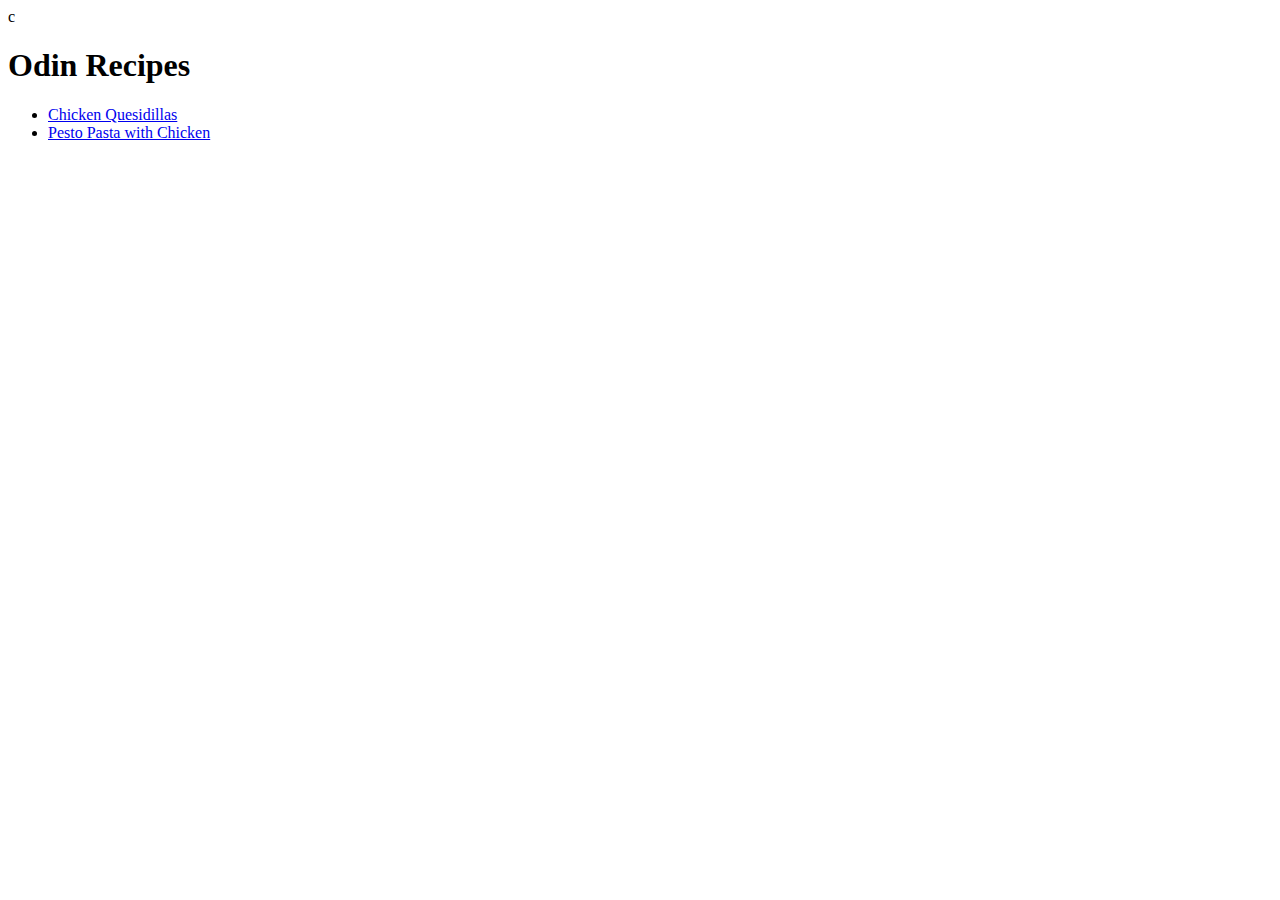
==== index.html @ 410d7ab0 "I added other pages to the site" ====
c  <!DOCTYPE html>

<html lang="en">
<head>
    <meta charset="UTF-8">
    <meta name="viewport" content="width=device-width, initial-scale=1.0">
    <title>Odin-Recipes</title>
</head>

<body>
    <h1>Odin Recipes</h1>
        <ul>
            <li><a href="recipes/chicken-quesidillas.html">Chicken Quesidillas</a></li>
            <li><a href="recipes/Pesto-Pasta-with-Chicken.html">Pesto Pasta with Chicken</a></li>
        </ul>

        
        
</body>
</html>
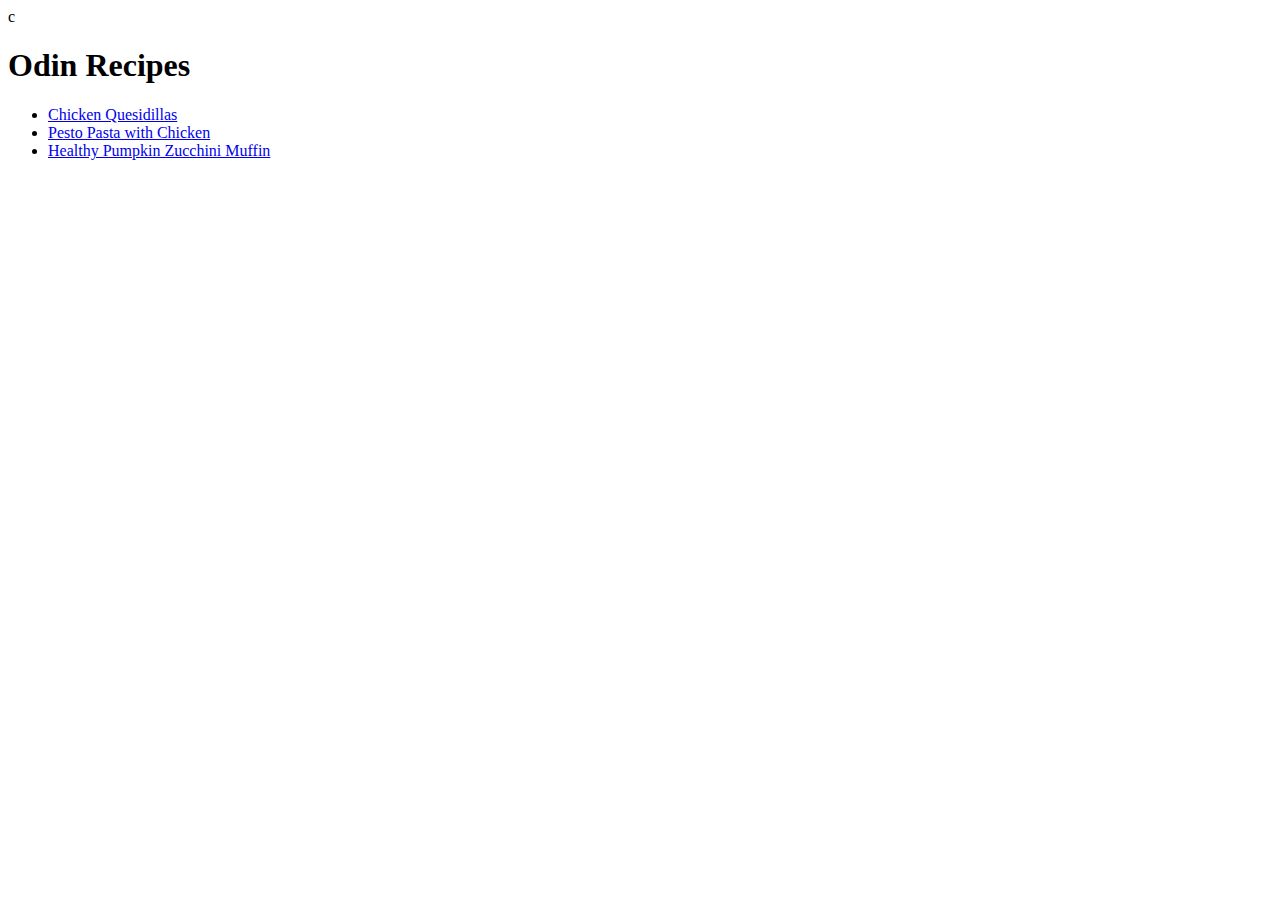
==== commit ee2a3ddf: "Add new page and link it on index" ====
--- a/index.html
+++ b/index.html
@@ -12,6 +12,7 @@
         <ul>
             <li><a href="recipes/chicken-quesidillas.html">Chicken Quesidillas</a></li>
             <li><a href="recipes/Pesto-Pasta-with-Chicken.html">Pesto Pasta with Chicken</a></li>
+            <li><a href="recipes/pumpkin-zucchini-muffin.html">Healthy Pumpkin Zucchini Muffin</a></li>
         </ul>
 
         
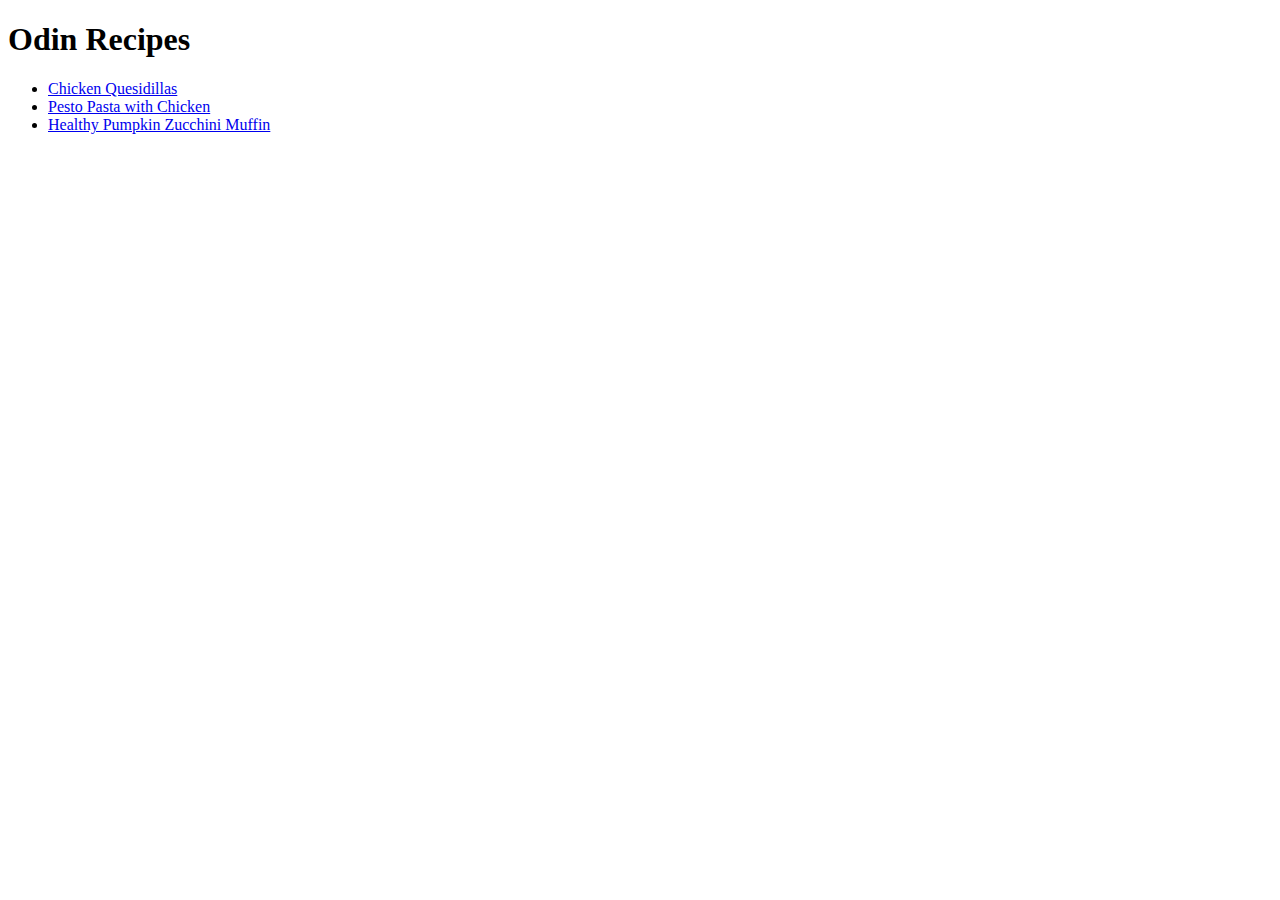
==== commit b5315eed: "Included the "Back Home" button" ====
--- a/index.html
+++ b/index.html
@@ -1,4 +1,4 @@
- c  <!DOCTYPE html>
+<!DOCTYPE html>
 
 <html lang="en">
 <head>
@@ -8,14 +8,12 @@
 </head>
 
 <body>
-    <h1>Odin Recipes</h1>
-        <ul>
-            <li><a href="recipes/chicken-quesidillas.html">Chicken Quesidillas</a></li>
-            <li><a href="recipes/Pesto-Pasta-with-Chicken.html">Pesto Pasta with Chicken</a></li>
-            <li><a href="recipes/pumpkin-zucchini-muffin.html">Healthy Pumpkin Zucchini Muffin</a></li>
-        </ul>
+  <h1>Odin Recipes</h1>
+    <ul>
+        <li><a href="recipes/chicken-quesidillas.html">Chicken Quesidillas</a></li>
+        <li><a href="recipes/pesto-pasta-with-chicken.html">Pesto Pasta with Chicken</a></li>
+        <li><a href="recipes/pumpkin-zucchini-muffin.html">Healthy Pumpkin Zucchini Muffin</a></li>
+    </ul>
 
-        
-        
 </body>
 </html>